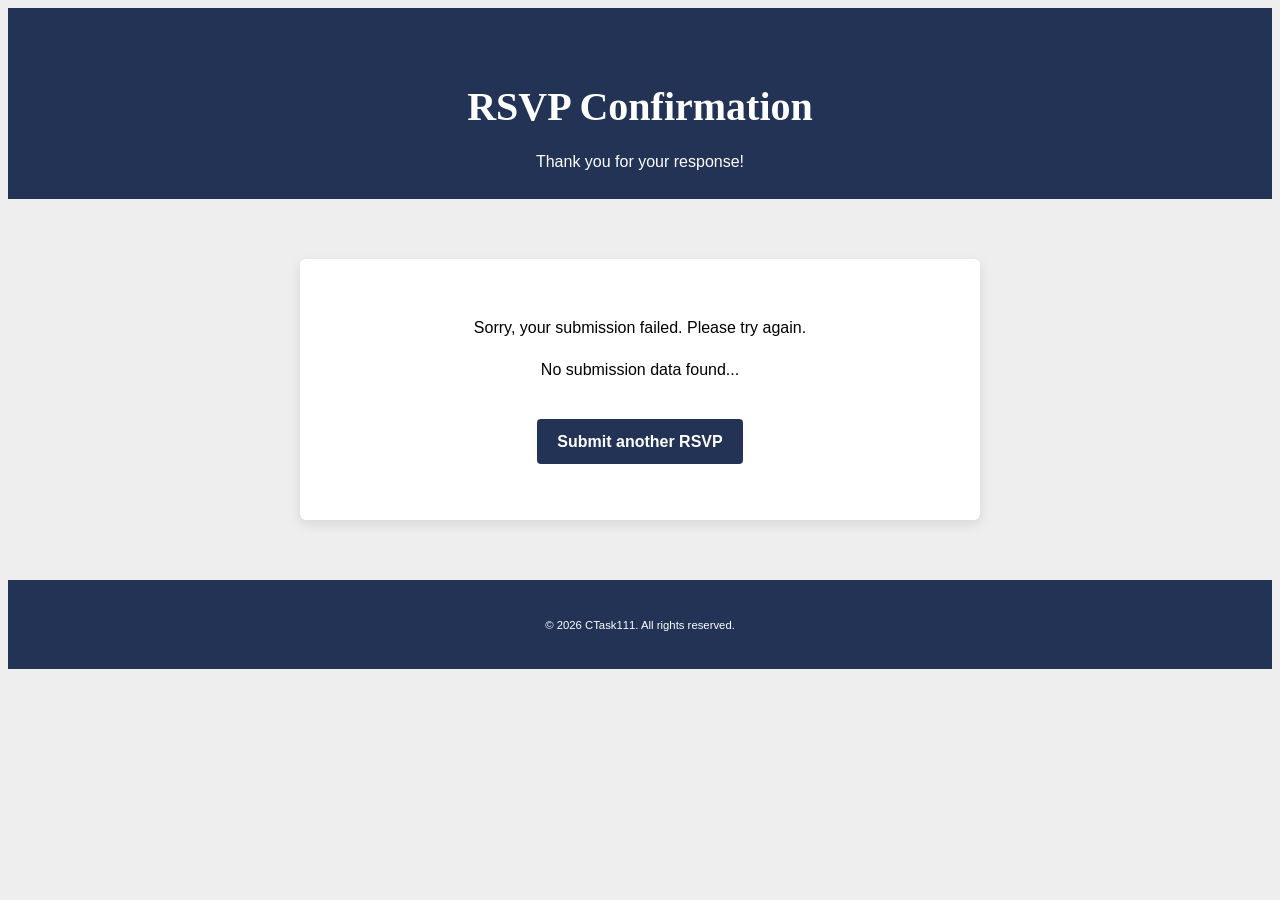
==== result.html @ 025b6342 "Initial commit Site launch" ====
<!DOCTYPE html>
<html lang="en">
<head>
    <meta charset="UTF-8">
    <meta name="viewport" content="width=device-width, initial-scale=1.0">
    <title>RSVP Confirmation | Carson Tasker</title>
    <link rel="stylesheet" href="styles.css">
</head>
<body>
    <header>
        <h1>RSVP Confirmation</h1>
        <p>Thank you for your response!</p>
    </header>
    <main>
        <div id="main-contents">
            <section id="confirmation">
                <div id="thank"></div>
                <div id="submitted-info"></div>
                <div id="guest-count"></div>

                <p><a id="return-btn">Submit another RSVP</a></p>
            </section>
        </div>
    </main>
    <footer>
        <p><small>&copy; 2026 CTask111. All rights reserved.</small></p>
    </footer>

    <script src="submit.js"></script>
    <script src="guestCount.js"></script>
</body>
</html>
---- styles.css ----
:root {
    --bg-color: #eee;
    --accent-color: #235;
    --accent2-color: #182035;
    --alink-color: #ddf;
    --alink2-color: #235;
    --alink2v-color: #314;
    --el-bg-color: #fff;
    --itext-color: #fff;
    --field-color: #ddd;
    --input-color: #ccc;
}
body {
    font-family:'Segoe UI', Tahoma, Geneva, Verdana, sans-serif;
    font-size: 100%;
    line-height: 1.6;
    background-color: var(--bg-color);
}
h1, h2, h3, caption {
    font-family: Georgia, 'Times New Roman', Times, serif;
}
h1 {
    color: var(--itext-color);
}
h2, h3, caption {
    color: var(--accent-color);
}
header {
    text-align: center;
    padding: 40px 20px 20px 20px;
    background-color: var(--accent-color);
    color: var(--itext-color);
}
header h1 {
    margin-bottom: 10px;
    font-size: 2.5em;
}
header p {
    margin: 5px 0;
}
#main-contents {
    width: 85%;
    max-width: 1000px;
    margin: 40px auto;
}
body > footer {
    text-align: center;
    padding: 20px;
    margin-top: 40px;
    background-color: var(--accent-color);
    color: var(--itext-color);
    font-size: .85em;
}

#program {
    margin-bottom: 60px;
}
table {
    width: 100%;
    margin-top: 20px;
    background-color: var(--el-bg-color);
    box-shadow: 0 4px 12px rgba(0, 0, 0, .1);
}
caption {
    font-size: 1.3em;
    margin-bottom: 10px;
    color: var(--accent-color);
    font-weight: bold;
}
th {
    background-color: var(--accent-color);
    color: var(--el-bg-color);
    padding: 12px;
    text-align: left;
}
td {
    padding: 10px;
    border-bottom: 1px solid var(--bg-color);
}
tbody tr:nth-child(even) {
    background-color: var(--bg-color);
}
#intermission {
    text-align: center;
    font-style: italic;
    font-weight: bold;
    background-color: #eef;
}
#rsvp {
    background-color: var(--el-bg-color);
    padding: 30px;
    box-shadow: 0 4px 12px rgba(0, 0, 0, .1);
    border-radius: 6px;
}
#rsvp h2 {
    margin-top: 0;
}
.warning-note {
    font-size: .9em;
    color: #444;
}
fieldset {
    border: 1px solid var(--field-color);
    padding: 20px;
    border-radius: 5px;
    display: grid;
    grid-template-columns: .8fr 2fr 1fr 2fr;
    gap: 15px;
}
fieldset label {
    text-align: right;
}
legend {
    font-weight: bold;
    color: var(--accent-color);
}
label {
    font-weight: 600;
}
input, select {
    padding: 10px;
    border-radius: 4px;
    border: 1px solid var(--input-color);
}
input:focus, select:focus {
    outline: none;
    border-color: var(--accent-color);
    box-shadow: 0 0 4px rgba(32, 40, 64, .25);
}
#submit-btn {
    width: 100%;
    margin-top: 10px;
    padding: 10px;
    font-weight: bold;
    background-color: var(--accent-color);
    color: var(--itext-color);
    border: none;
    border-radius: 4px;
    cursor: pointer;
    transition: background-color .2s ease;
}
#submit-btn:hover {
    background-color: var(--accent2-color);
}
#confirmation {
    background-color: var(--el-bg-color);
    padding: 40px;
    margin: 60px auto;
    max-width: 600px;
    text-align: center;
    box-shadow: 0 4px 12px rgba(0, 0, 0, .1);
    border-radius: 6px;
}
#return-btn {
    display: inline-block;
    margin-top: 20px;
    padding: 10px 20px;
    background-color: var(--accent-color);
    color: var(--itext-color);
    text-decoration: none;
    border-radius: 4px;
    font-weight: bold;
    transition: background-color .2s ease;
}
#return-btn:hover {
    background-color: var(--accent2-color);
    cursor: pointer;
}
#guest-count {
    font-size: .8em;
    color: #333;
}

@media screen and (max-width: 850px) {
    fieldset {
        display: flex;
        flex-direction: column;
    }
    fieldset label {
        text-align: left;
    }
}
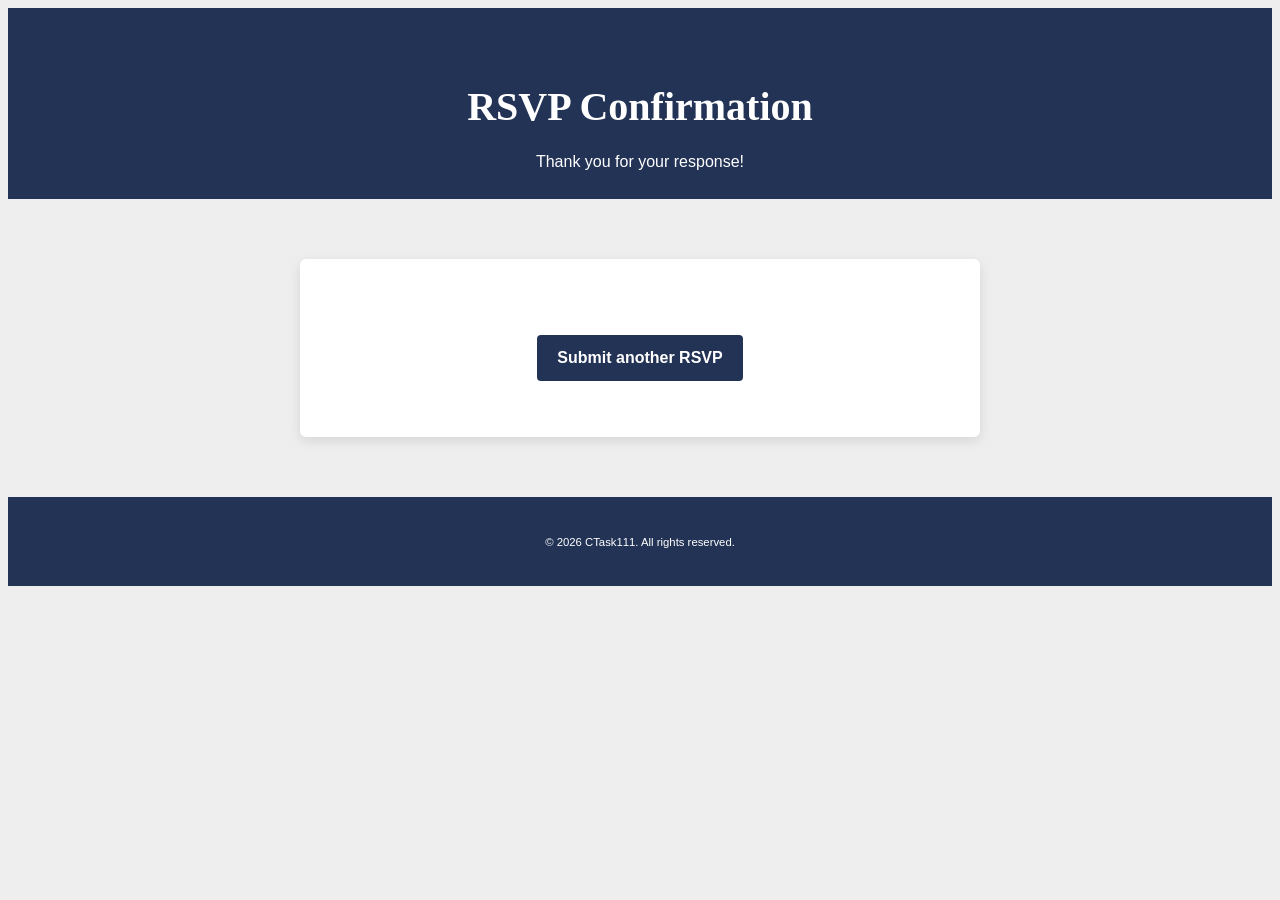
==== commit 369ae27b: "result.html icon & dev command" ====
--- a/result.html
+++ b/result.html
@@ -4,6 +4,7 @@
     <meta charset="UTF-8">
     <meta name="viewport" content="width=device-width, initial-scale=1.0">
     <title>RSVP Confirmation | Carson Tasker</title>
+    <link rel="icon" href="img/music-notes.svg">
     <link rel="stylesheet" href="styles.css">
 </head>
 <body>
--- a/styles.css
+++ b/styles.css
@@ -2,13 +2,11 @@
     --bg-color: #eee;
     --accent-color: #235;
     --accent2-color: #182035;
+    --input-color: #ccc;
+    --field-color: #ddd;
     --alink-color: #ddf;
-    --alink2-color: #235;
-    --alink2v-color: #314;
-    --el-bg-color: #fff;
-    --itext-color: #fff;
-    --field-color: #ddd;
-    --input-color: #ccc;
+    --alinkv-color: #daf;
+    --off-bg-color: #f6f6f6;
 }
 body {
     font-family:'Segoe UI', Tahoma, Geneva, Verdana, sans-serif;
@@ -20,7 +18,7 @@
     font-family: Georgia, 'Times New Roman', Times, serif;
 }
 h1 {
-    color: var(--itext-color);
+    color: white;
 }
 h2, h3, caption {
     color: var(--accent-color);
@@ -29,7 +27,7 @@
     text-align: center;
     padding: 40px 20px 20px 20px;
     background-color: var(--accent-color);
-    color: var(--itext-color);
+    color: white;
 }
 header h1 {
     margin-bottom: 10px;
@@ -37,6 +35,20 @@
 }
 header p {
     margin: 5px 0;
+}
+header a {
+    color: var(--alink-color);
+    display: inline-block;
+    font-weight: bold;
+    text-decoration: none;
+    transition: transform .2s ease;
+    transform-origin: center;
+}
+header a:hover {
+    transform: scale(1.05);
+}
+header a:visited {
+    color: var(--alinkv-color);
 }
 #main-contents {
     width: 85%;
@@ -48,7 +60,7 @@
     padding: 20px;
     margin-top: 40px;
     background-color: var(--accent-color);
-    color: var(--itext-color);
+    color: white;
     font-size: .85em;
 }
 
@@ -58,7 +70,7 @@
 table {
     width: 100%;
     margin-top: 20px;
-    background-color: var(--el-bg-color);
+    background-color: white;
     box-shadow: 0 4px 12px rgba(0, 0, 0, .1);
 }
 caption {
@@ -69,7 +81,7 @@
 }
 th {
     background-color: var(--accent-color);
-    color: var(--el-bg-color);
+    color: white;
     padding: 12px;
     text-align: left;
 }
@@ -77,6 +89,9 @@
     padding: 10px;
     border-bottom: 1px solid var(--bg-color);
 }
+tbody tr {
+    background-color: var(--off-bg-color);
+}
 tbody tr:nth-child(even) {
     background-color: var(--bg-color);
 }
@@ -87,7 +102,7 @@
     background-color: #eef;
 }
 #rsvp {
-    background-color: var(--el-bg-color);
+    background-color: white;
     padding: 30px;
     box-shadow: 0 4px 12px rgba(0, 0, 0, .1);
     border-radius: 6px;
@@ -98,6 +113,9 @@
 .warning-note {
     font-size: .9em;
     color: #444;
+}
+.req-star {
+    color: red;
 }
 fieldset {
     border: 1px solid var(--field-color);
@@ -127,23 +145,37 @@
     border-color: var(--accent-color);
     box-shadow: 0 0 4px rgba(32, 40, 64, .25);
 }
+#notes-container {
+    width: 90%;
+    background-color: var(--off-bg-color);
+    box-shadow: 1px 1px 2px rgba(0, 0, 0, .2);
+    margin: 5px auto;
+    padding: 5px 10px;
+    border-radius: 5px;
+    display: flex;
+    flex-direction: column;
+    justify-content: center;
+    align-items: center;
+}
+#notes {
+    width: 99%;
+    resize: none;
+    margin: 5px auto;
+}
+#note-chars {
+    width: fit-content;
+    margin-top: -30px;
+    margin-right: -92%;
+    filter: opacity(.5);
+}
 #submit-btn {
     width: 100%;
     margin-top: 10px;
     padding: 10px;
-    font-weight: bold;
-    background-color: var(--accent-color);
-    color: var(--itext-color);
     border: none;
-    border-radius: 4px;
-    cursor: pointer;
-    transition: background-color .2s ease;
-}
-#submit-btn:hover {
-    background-color: var(--accent2-color);
 }
 #confirmation {
-    background-color: var(--el-bg-color);
+    background-color: white;
     padding: 40px;
     margin: 60px auto;
     max-width: 600px;
@@ -155,16 +187,20 @@
     display: inline-block;
     margin-top: 20px;
     padding: 10px 20px;
-    background-color: var(--accent-color);
-    color: var(--itext-color);
     text-decoration: none;
+}
+[id*="btn"] {
+    font-weight: bold;
+    background-color: var(--accent-color);
+    color: white;
     border-radius: 4px;
-    font-weight: bold;
-    transition: background-color .2s ease;
-}
-#return-btn:hover {
+    cursor: pointer;
+    transition: background-color .2s ease,
+                box-shadow .2s ease;
+}
+[id*="btn"]:hover {
     background-color: var(--accent2-color);
-    cursor: pointer;
+    box-shadow: inset 1px 1px 2px 2px rgba(0, 0, 0, .2);
 }
 #guest-count {
     font-size: .8em;
